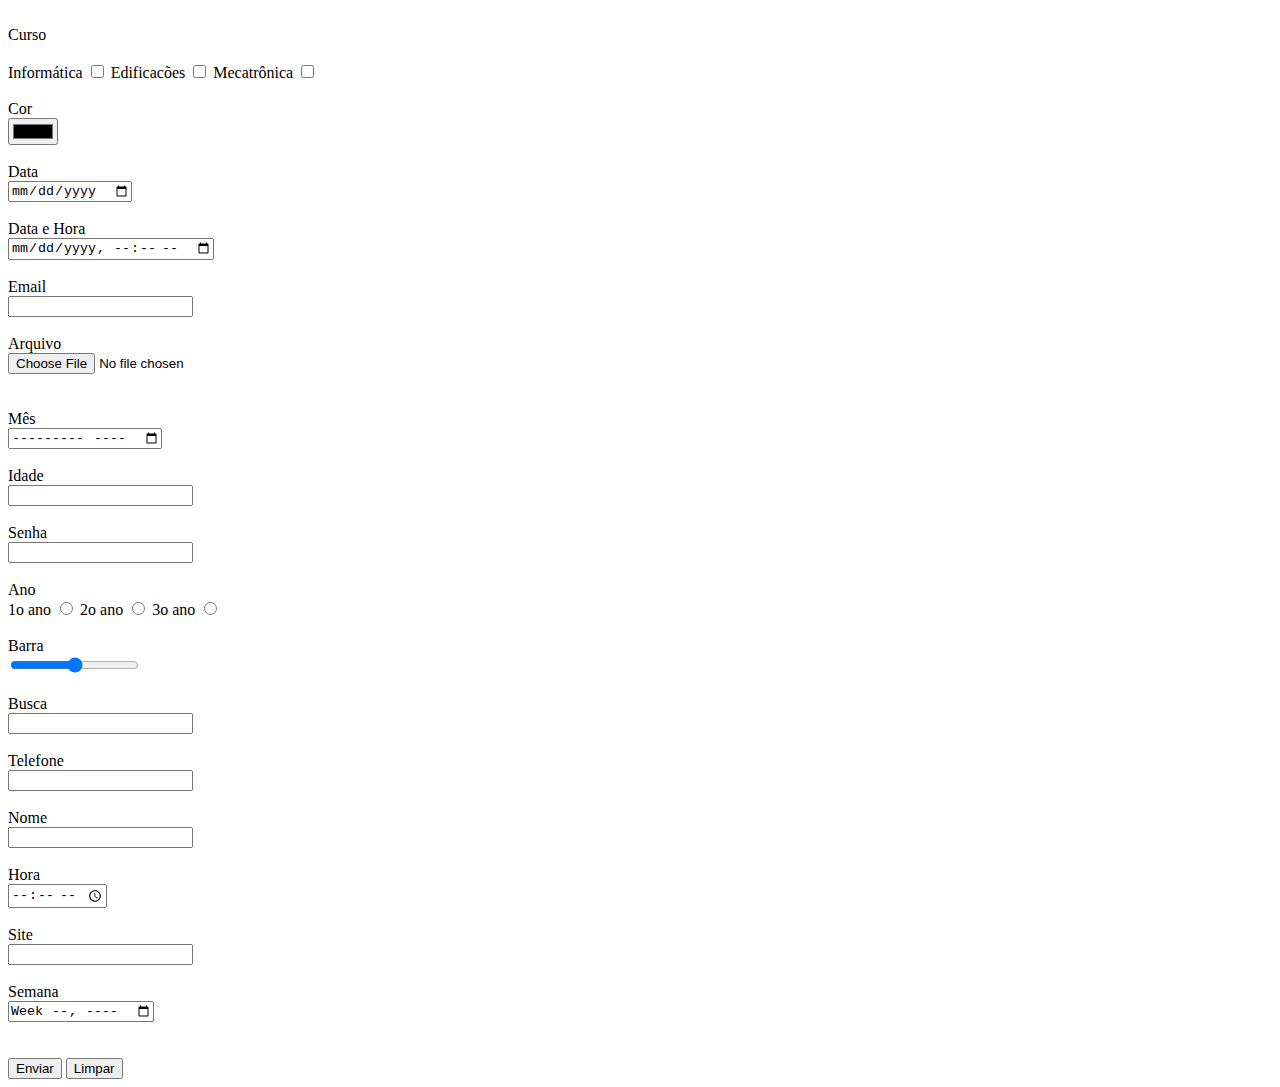
==== formulario.html @ 8fec0438 "comentário" ====
<!DOCTYPE html>
<html lang="en">
<head>
    <meta charset="UTF-8">
    <meta http-equiv="X-UA-Compatible" content="IE=edge">
    <meta name="viewport" content="width=device-width, initial-scale=1.0">
    <title>Document</title>
</head>

<body>
    <form action="" method="post" enctype="multipart/form-data">
        <br>Curso <br />
        <br />
        <label for="info">Informática</label>
        <input type="checkbox" name="curso[]" id="info" value="Informática">
        <label for="edif">Edificacões</label>
        <input type="checkbox" name="curso[]" id="edif" value="Edificacões">
        <label for="meca">Mecatrônica</label>
        <input type="checkbox" name="curso[]" id="meca" value="Mecatrônica">
<br />
<br>Cor<br />
<input type="color" name="cor">
<br />
<br>Data<br />
<input type="date" name="data">
<br />
<br>Data e Hora<br />
<input type="datetime-local" name="datahora">
<br />
<br>Email<br />
<input type="email" name="email">
<br />
<br>Arquivo<br />
<input type="file" name="arquivo">
<br />
<input type="hidden" name="id" value="1">
<br />
<br>Mês<br />
<input type="month" name="mês">
<br />
<br>Idade<br />
<input type="number" name="número">
<br />
<br>Senha<br />
<input type="password" name="senha">
<br />
<br>Ano<br />
<label for="um">1o ano</label>
<input type="radio" name="ano" value="1" id="um">
<label for="dois">2o ano</label>
<input type="radio" name="ano" value="2" id="dois">
<label for="três">3o ano</label>
<input type="radio" name="ano" value="3" id="três">
<br />
<br>Barra<br />
<input type="range" name="barra">
<br />
<br>Busca<br />
<input type="search" name="busca">
<br />
<br>Telefone<br />
<input type="tel" name="telefone">
<br />
<br>Nome<br />
<input type="text" name="nome">
<br />
<br>Hora<br />
<input type="time" name="hora">
<br />
<br>Site<br />
<input type="url" name="site">
<br />
<br>Semana<br />
<input type="week" name="semana">
<br />
<br><br />
<button type="submit">Enviar</button>
<button type="reset">Limpar</button>


</body>
</html>
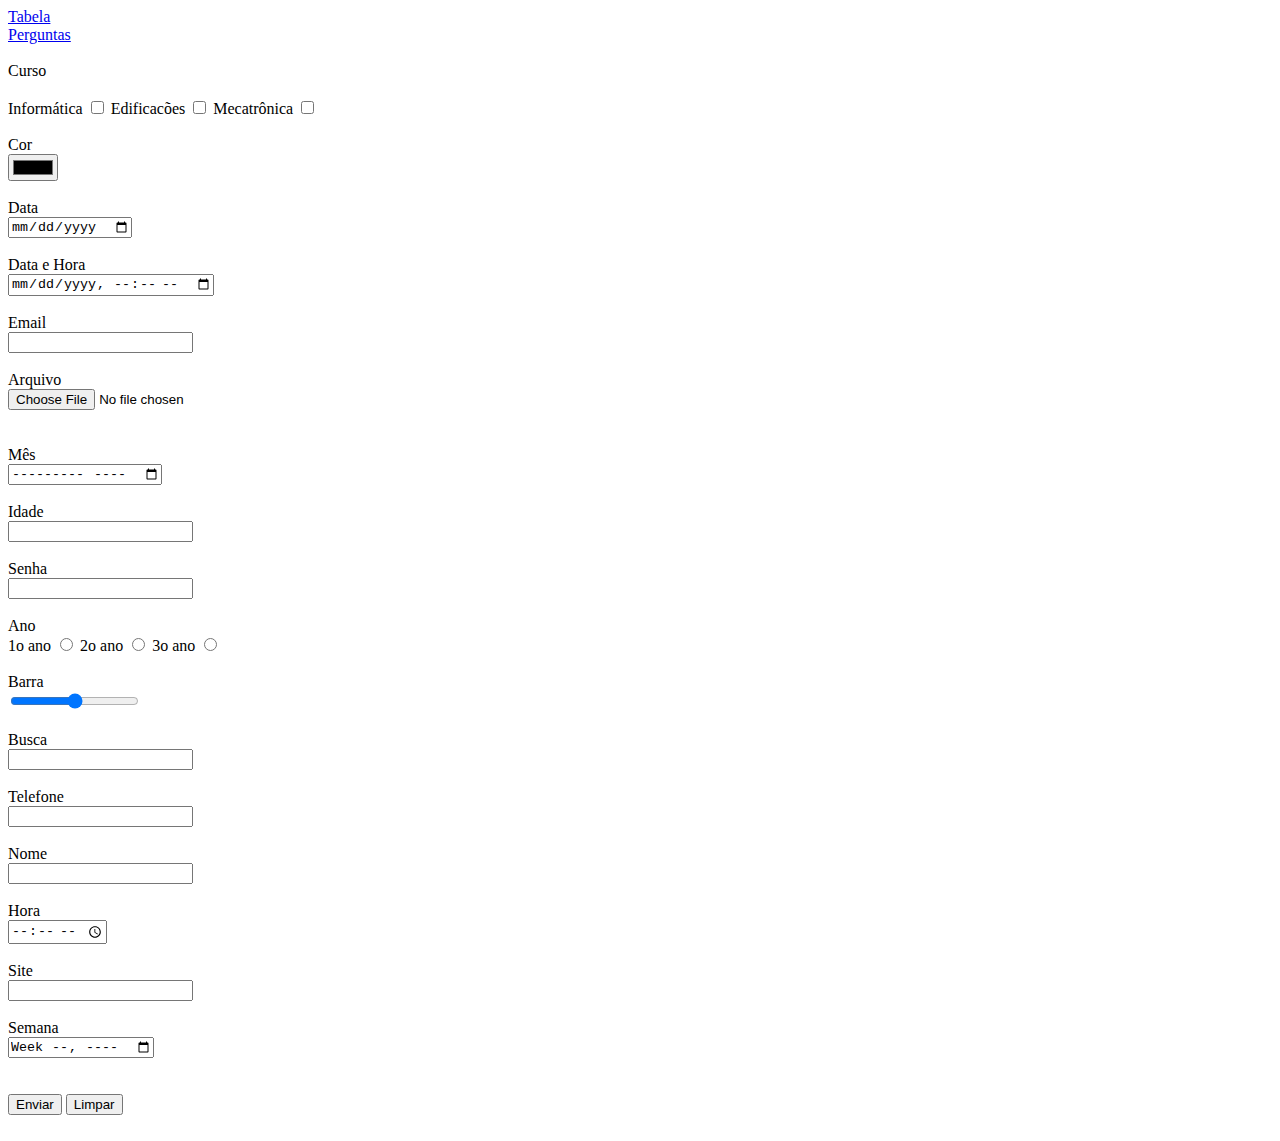
==== commit 79b7ae3c: "comentário" ====
--- a/formulario.html
+++ b/formulario.html
@@ -4,10 +4,14 @@
     <meta charset="UTF-8">
     <meta http-equiv="X-UA-Compatible" content="IE=edge">
     <meta name="viewport" content="width=device-width, initial-scale=1.0">
-    <title>Document</title>
+    <title>Formulário</title>
 </head>
 
 <body>
+    <a href="index.html">Tabela</a>
+    <br>
+    <a href="ancora.html">Perguntas</a>
+
     <form action="" method="post" enctype="multipart/form-data">
         <br>Curso <br />
         <br />
@@ -76,6 +80,9 @@
 <br><br />
 <button type="submit">Enviar</button>
 <button type="reset">Limpar</button>
+<br>
+<br>
+
 
 
 </body>
